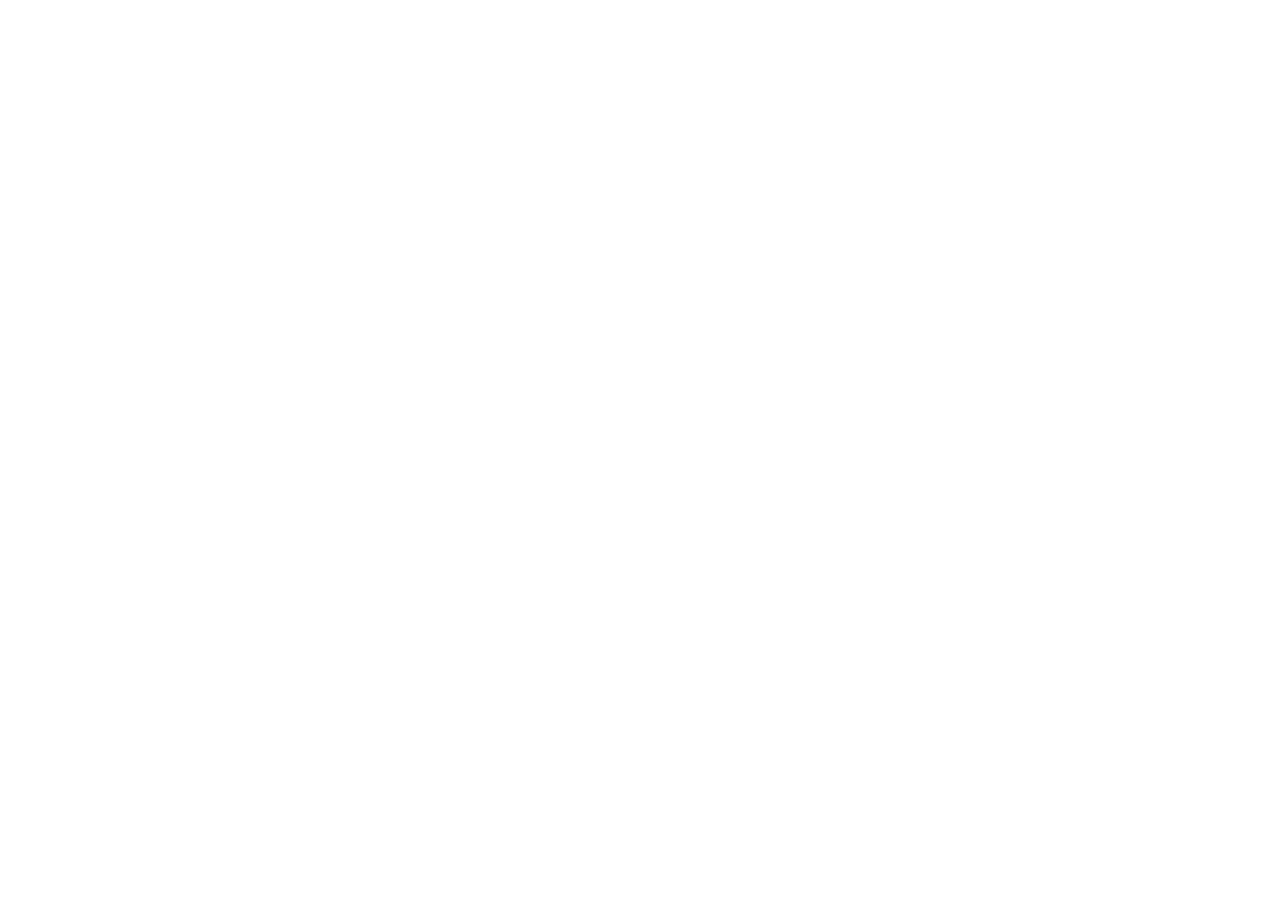
==== TD2/index.html @ 878baece "ajout TD2 init" ====
<!DOCTYPE html>
<html>
<head>
    <meta charset="utf-8"/>
    <meta name="author" content="Jean-Michel Bruneau - UCA - IUT - INFO"/>
    <title>M413 - TD 2</title>
    <link href="assets/favicon.ico" rel="icon" type="image/x-icon"/>
    <link rel="stylesheet" type="text/css" href="css/td2.css"/>
    <script defer="defer" src="js/td2.js"></script>
</head>
<body>
<!-- Your XHTML5 code goes here -->
</body>
</html>
---- TD2/css/td2.css ----
@charset "utf-8";

* {
	margin: 0px;
	padding: 0px;
	box-sizing: border-box;
}
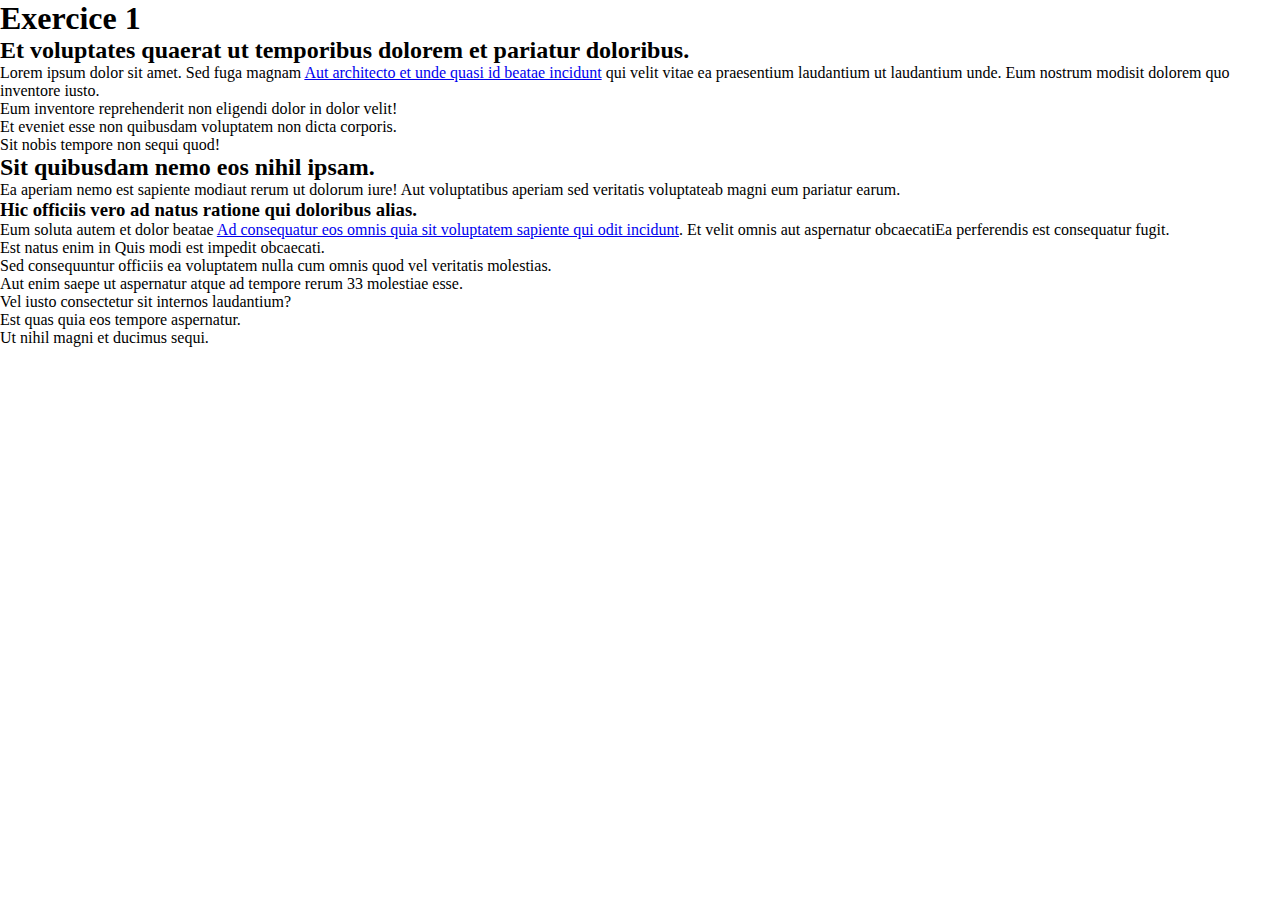
==== commit 916f8cd3: "TD2 exercice 1 debut" ====
--- a/TD2/index.html
+++ b/TD2/index.html
@@ -2,13 +2,41 @@
 <html>
 <head>
     <meta charset="utf-8"/>
-    <meta name="author" content="Jean-Michel Bruneau - UCA - IUT - INFO"/>
-    <title>M413 - TD 2</title>
+    <meta name="author" content="Jonathan"/>
+    <title>TD 2</title>
     <link href="assets/favicon.ico" rel="icon" type="image/x-icon"/>
     <link rel="stylesheet" type="text/css" href="css/td2.css"/>
     <script defer="defer" src="js/td2.js"></script>
 </head>
 <body>
-<!-- Your XHTML5 code goes here -->
+    <div>
+        <h1>Exercice 1</h1>
+        <div>
+            <h2>Et voluptates quaerat ut temporibus dolorem et pariatur doloribus. </h2>
+            <p>Lorem ipsum dolor sit amet. Sed fuga magnam <a href="https://www.loremipzum.com" target="_blank">
+                Aut architecto et unde quasi id beatae incidunt</a> <span>qui velit vitae ea praesentium laudantium ut laudantium unde.</span> Eum nostrum modisit dolorem quo inventore iusto.
+            </p>
+            <ol>
+                <li>Eum inventore reprehenderit non eligendi dolor in dolor velit! </li>
+                <li>Et eveniet esse non quibusdam voluptatem non dicta corporis. </li>
+                <li>Sit nobis tempore non sequi quod! </li>
+            </ol>
+        </div>
+        <div>
+            <h2>Sit quibusdam nemo eos nihil ipsam. </h2>
+            <p>Ea aperiam nemo est sapiente modiaut rerum ut dolorum iure! Aut voluptatibus aperiam sed veritatis voluptateab magni eum pariatur earum. </p>
+            <h3>Hic officiis vero ad natus ratione qui doloribus alias. </h3>
+            <p>Eum soluta autem et dolor beatae <a href="https://www.loremipzum.com" target="_blank">Ad consequatur eos omnis quia sit voluptatem sapiente qui odit incidunt</a>.
+                Et velit omnis aut aspernatur obcaecatiEa perferendis est consequatur fugit. </p>
+            <ul>
+                <li>Est natus enim in Quis modi est impedit obcaecati. </li>
+                <li>Sed consequuntur officiis ea voluptatem nulla cum omnis quod vel veritatis molestias. </li>
+                <li>Aut enim saepe ut aspernatur atque ad tempore rerum 33 molestiae esse. </li>
+                <li>Vel iusto consectetur sit internos laudantium? </li>
+                <li>Est quas quia eos tempore aspernatur. </li>
+                <li>Ut nihil magni et ducimus sequi. </li>
+            </ul>
+        </div>
+    </div>
 </body>
 </html>
--- a/TD2/css/td2.css
+++ b/TD2/css/td2.css
@@ -5,3 +5,7 @@
 	padding: 0px;
 	box-sizing: border-box;
 }
+
+.select {
+	background-color: red;
+}
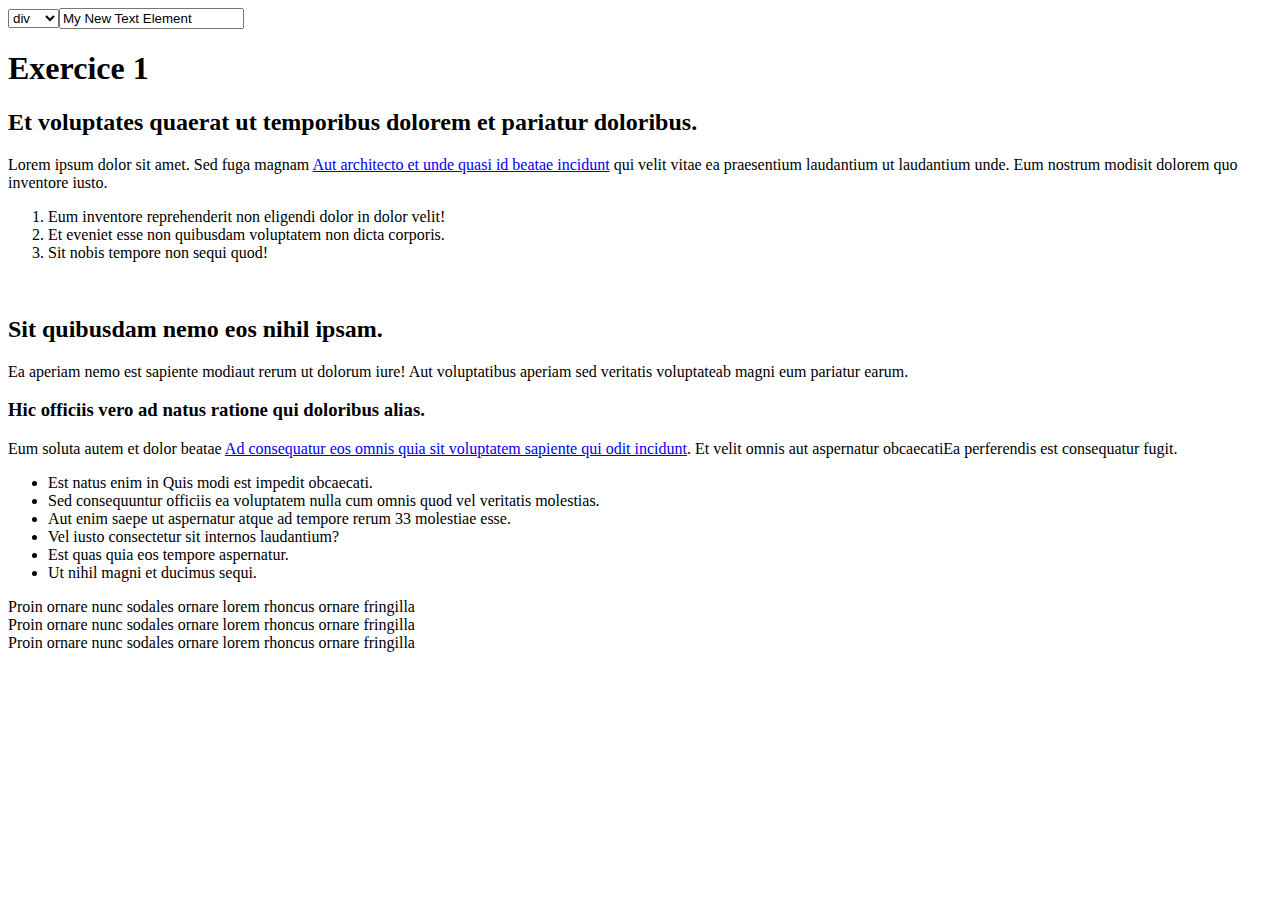
==== commit 859e19b2: "fin exercice 1" ====
--- a/TD2/index.html
+++ b/TD2/index.html
@@ -9,8 +9,8 @@
     <script defer="defer" src="js/td2.js"></script>
 </head>
 <body>
-    <div>
-        <h1>Exercice 1</h1>
+    <div id="exercice1">
+        <h1 id="title">Exercice 1</h1>
         <div>
             <h2>Et voluptates quaerat ut temporibus dolorem et pariatur doloribus. </h2>
             <p>Lorem ipsum dolor sit amet. Sed fuga magnam <a href="https://www.loremipzum.com" target="_blank">
@@ -21,6 +21,7 @@
                 <li>Et eveniet esse non quibusdam voluptatem non dicta corporis. </li>
                 <li>Sit nobis tempore non sequi quod! </li>
             </ol>
+            <br>
         </div>
         <div>
             <h2>Sit quibusdam nemo eos nihil ipsam. </h2>
@@ -38,5 +39,17 @@
             </ul>
         </div>
     </div>
+    <div id="exercice2">
+        <div>
+            Proin ornare nunc sodales <span>ornare</span> lorem rhoncus ornare fringilla
+        </div>
+        <div>
+            Proin ornare nunc sodales or<span>nare</span> lorem rhoncus ornare fringilla
+        </div>
+        <div>
+            Proin ornare nunc sodales ornare lorem rhoncus ornare fringilla
+        </div>
+    </div>
+
 </body>
 </html>
--- a/TD2/css/td2.css
+++ b/TD2/css/td2.css
@@ -1,11 +1,14 @@
 @charset "utf-8";
 
-* {
-	margin: 0px;
-	padding: 0px;
-	box-sizing: border-box;
-}
+
 
 .select {
 	background-color: red;
 }
+
+.select2 {
+	background-color: dodgerblue;
+}
+.jaune {
+	background-color: yellow;
+}